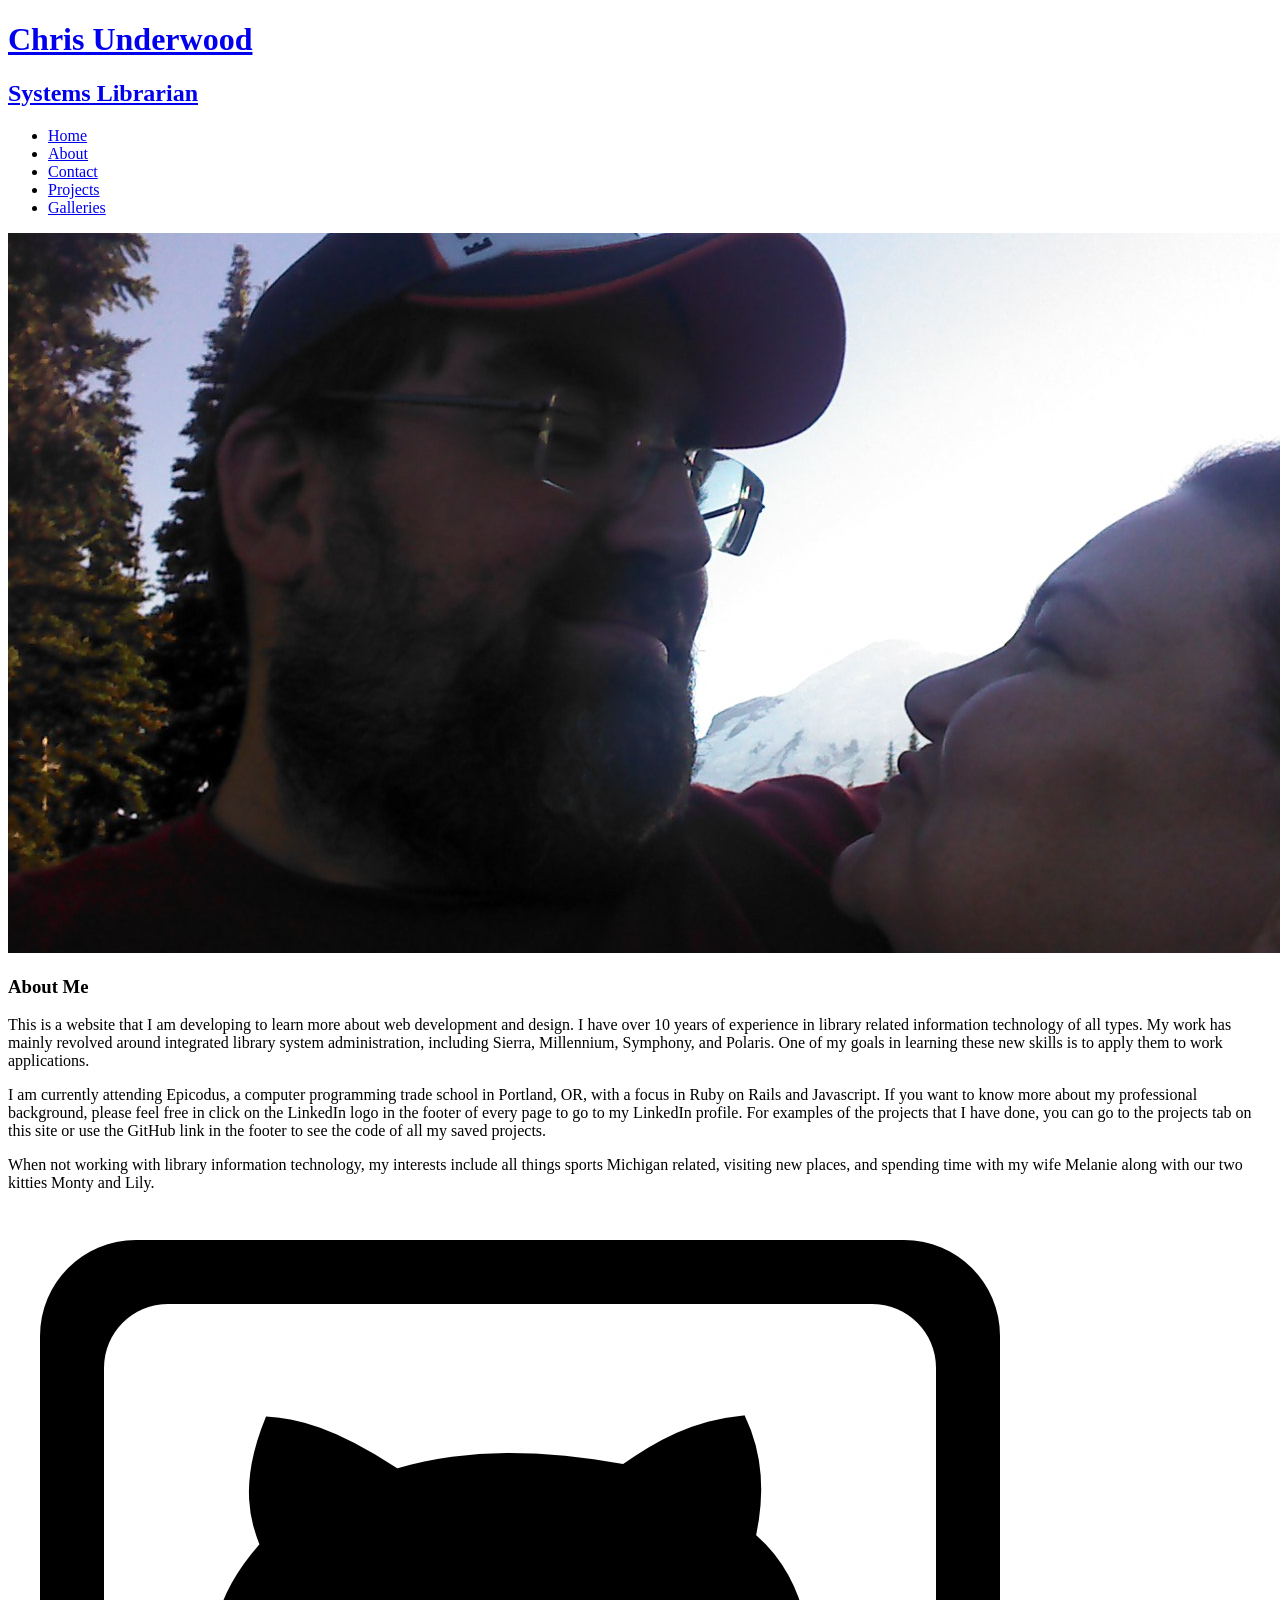
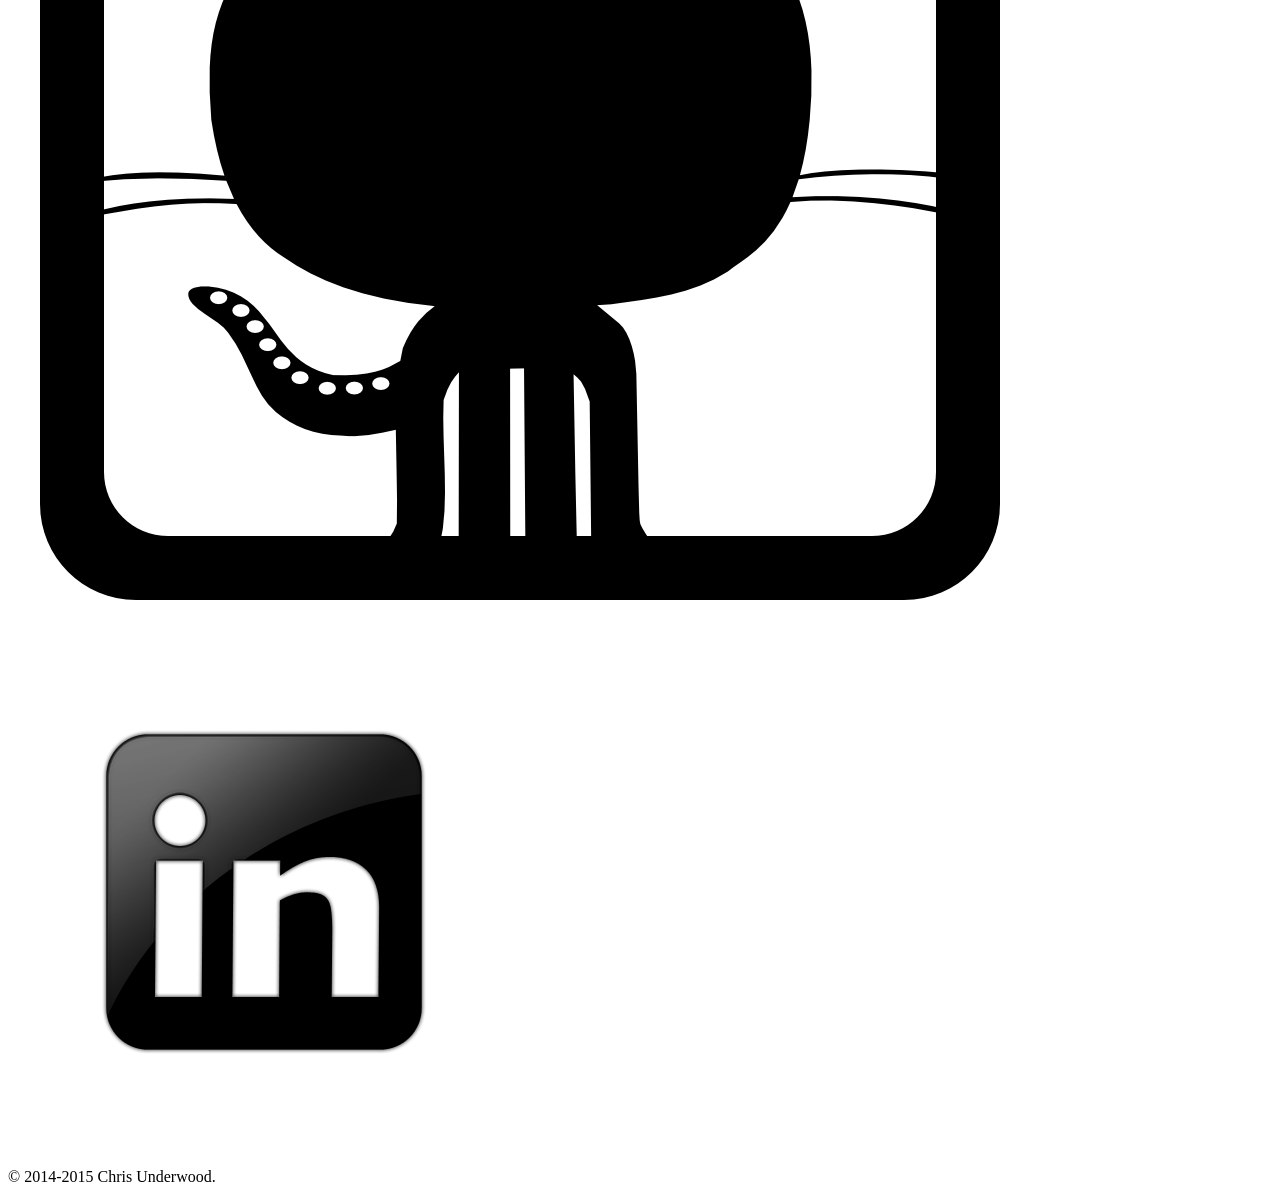
==== About.html @ 1b6d0e8e "first git files" ====
<!DOCTYPE html>
<html>
  <head>
    <meta charset="utf-8">
    <title>Chris Underwood | Systems Librarian</title>
    <link rel="stylesheet" href="css/normalize.css">
   <link href='http://fonts.googleapis.com/css?family=Vast+Shadow' rel='stylesheet' type='text/css'>
    <link href='http://fonts.googleapis.com/css?family=Fredericka+the+Great' rel='stylesheet' type='text/css'>
    <link href='http://fonts.googleapis.com/css?family=Black+Ops+One' rel='stylesheet' type='text/css'>
    <link href='http://fonts.googleapis.com/css?family=Graduate' rel='stylesheet' type='text/css'>
    <link rel="stylesheet" href="css/main.css">
    <link rel="stylesheet" href="css/responsive.css">
    <meta name="viewport" content="width=device-width, initial-scale=1.0">
  </head>
  <body>
    <header>
      <a href="index.html" id="logo">
        <h1>Chris Underwood</h1>
        <h2>Systems Librarian</h2>
      </a>
      <nav>
        <ul>
          <li><a href="index.html">Home</a></li>
          <li><a href="About.html" class="selected">About</a></li>
          <li><a href="Contact.html">Contact</a></li>
	         <li><a href="Projects.html">Projects</a></li>
           <li><a href="Galleries.html">Galleries</a></li>
        </ul>
      </nav>
    </header>
      <div id="wrapper">
      <section>
         <img src="IMG/Chris.jpg" alt="Chris and Melanie" class="profile-photo">
        <h3>About Me</h3>
        <p>This is a website that I am developing to learn more about web development and design. I have over 10 years of experience in library related information technology of all types. My work has mainly revolved around integrated library system administration, including Sierra, Millennium, Symphony, and Polaris. One of my goals in learning these new skills is to apply them to work applications.</p>
        <p>I am currently attending Epicodus, a computer programming trade school in Portland, OR, with a focus in Ruby on Rails and Javascript. If you want to know more about my professional background, please feel free in click on the LinkedIn logo in the footer of every page to go to my LinkedIn profile. For examples of the projects that I have done, you can go to the projects tab on this site or use the GitHub link in the footer to see the code of all my saved projects.</p>

        <p>When not working with library information technology, my interests include all things sports Michigan related, visiting new places, and spending time with my wife Melanie along with our two kitties Monty and Lily.</p>
      </section>
      <footer>
        <a href="https://github.com/HeWhoShallNotBeMentioned"><img src="IMG/github.png" alt="Github Logo" class="social-icon"></a>
        <a href="http://linkedin.com/in/chrisunderwoodmn"><img src="IMG/linked_in.png" alt="LinkedIn Logo" class="social-icon"></a>
        <p>&copy; 2014-2015 Chris Underwood.</p>
      </footer>
     </div>
  </body>
</html>
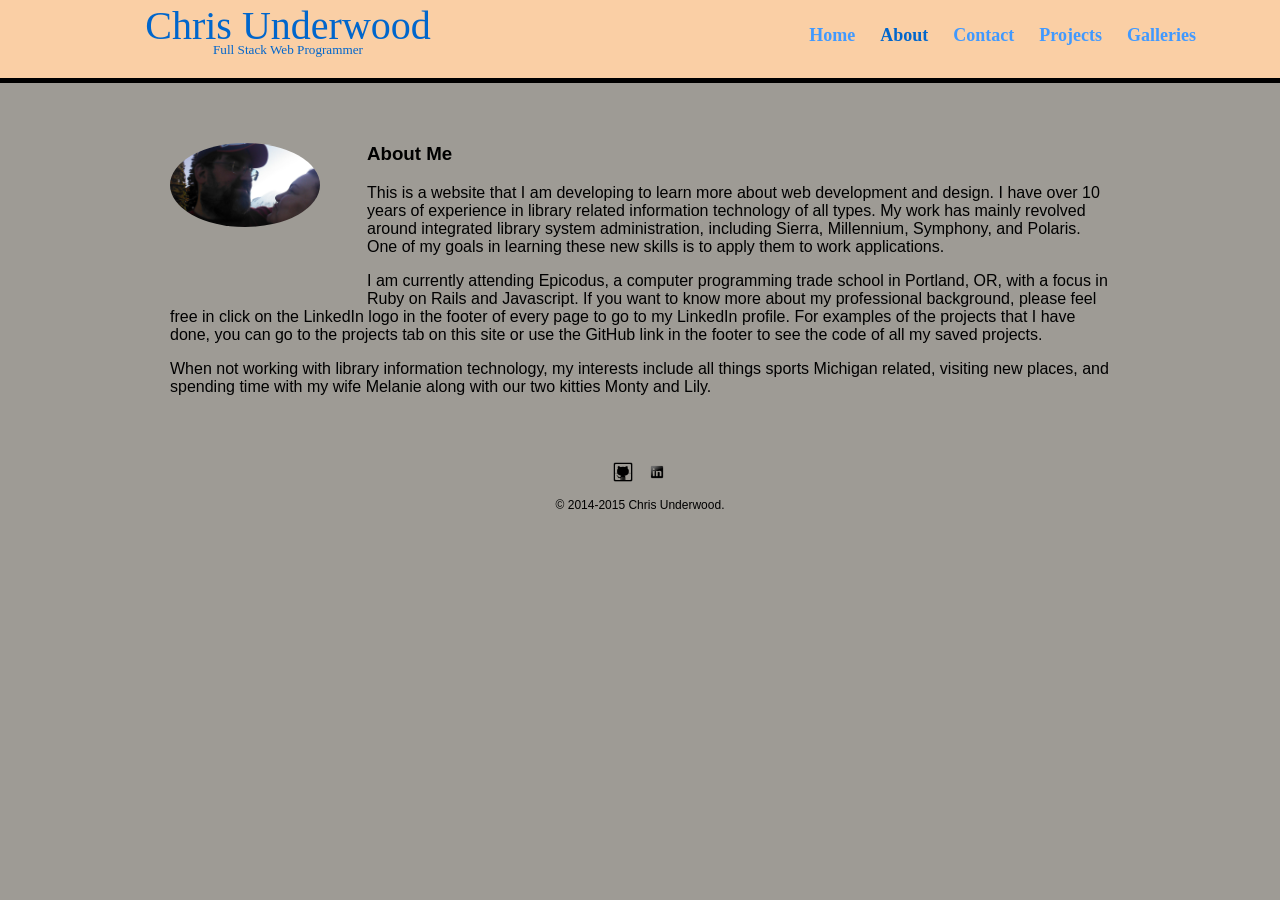
==== commit 86053917: "deleted the projects from the repository until I can add the sub modules. Replaced system librarian " ====
--- a/About.html
+++ b/About.html
@@ -2,7 +2,7 @@
 <html>
   <head>
     <meta charset="utf-8">
-    <title>Chris Underwood | Systems Librarian</title>
+    <title>Chris Underwood | Full Stack Web Programmer</title>
     <link rel="stylesheet" href="css/normalize.css">
    <link href='http://fonts.googleapis.com/css?family=Vast+Shadow' rel='stylesheet' type='text/css'>
     <link href='http://fonts.googleapis.com/css?family=Fredericka+the+Great' rel='stylesheet' type='text/css'>
@@ -16,7 +16,7 @@
     <header>
       <a href="index.html" id="logo">
         <h1>Chris Underwood</h1>
-        <h2>Systems Librarian</h2>
+        <h2>Full Stack Web Programmer</h2>
       </a>
       <nav>
         <ul>
--- a/css/main.css
+++ b/css/main.css
@@ -0,0 +1,241 @@
+/*********************
+General
+*********************/
+/*Sets the background color for the site that can be overridden by other items down the list. Used to ensure no whitespace*/
+html {
+  background: #9e9b95
+}
+/*keeps links from being set to show if they have been clicked on*/
+a {
+  text-decoration: none;
+}
+body {
+  font-family: 'Open Sans', sans-serif;
+ }
+
+/*sets the max size of the home page, removes the margin, and sets a movable padding*/
+#wrapper {
+  max-width: 940px;
+  margin: 0 auto;
+  padding: 0 5%;
+} 
+
+img {
+  max-width: 100%;
+}
+
+h3 {
+  margin: 0 0 1em 0;
+}
+
+/*body - Not using but could set colors for the body section from here {
+  background-color:
+  color: #
+}*/
+
+
+/*********************
+Header
+*********************/
+
+  /*Header formatting design*/ 
+header {
+  float: left;
+  margin: 0 0 30px 0;
+  padding: 5px 0 0 0;
+  width: 100%;
+}
+
+
+#logo {
+  text-align: center;
+  margin: 0;
+}
+
+h1 {
+  font-family: 'Vast Shadow', cursive;
+  margin: 5px 0;
+  font-size: 1.75em;
+  font-weight: normal;
+  line-height: 0.8em;
+}
+
+h2 {
+  font-family:'Graduate', cursive; 
+  font-size: 0.75 em;
+  margin: -5px 0 0;
+  font-weight: normal;
+}
+
+/*********************
+Navigation
+*********************/
+
+nav {
+  text-align:center;
+  padding: 10px 0;
+  margin: 10px 0 0;
+}
+
+nav ul {
+  list-style:none;
+  margin: 0 10px;
+  padding: 0;
+}
+
+nav li {
+  display: inline-block;
+}
+
+nav a {
+  font-weight: 800;
+  padding: 15px 10px;
+}
+/*********************
+Footer
+*********************/
+footer {
+  font-size: 0.75em;
+  text-align: center;
+  clear: both;
+  padding-top: 50px;
+}
+
+.social-icon {
+  width: 20px;
+  height: 20px;
+  margin: 0 5px;
+}
+
+/*********************
+page: portfolio
+*********************/
+#gallery {
+  margin: 0px;
+  padding: 0px;
+  list-style: none;
+}
+
+#gallery li {
+  float: left;
+  width: 45%;
+  margin: 2.5%;
+ }
+
+#gallery li a p {
+  margin: 0;
+  padding: 5%;
+ }
+
+/*********************
+page: About
+*********************/
+
+.profile-photo {
+  clear: both;
+  display: block;
+  max-width: 150px;
+  margin: 0 auto 30 px;
+  border-radius: 100%;
+  margin-right: auto;
+  margin-left: auto;
+}
+
+/*********************
+page: contact
+*********************/
+
+.contact-info {
+  list-style: none;
+  padding: 0;
+  margin: 0;
+  font-size: 0.9em;
+}
+
+.contact-info a {
+  display: block;
+  min-height: 20px;
+  background-repeat: no-repeat;
+  background-size: 20px 20px;
+  padding: 0 0 0 30px;
+  margin: 0 0 10px;
+}
+
+.contact-info li.phone a {
+  background-image: url('../IMG/phone.png');
+}
+
+.contact-info li.facebook a {
+  background-image: url('../IMG/mail.png');
+}
+
+.contact-info li.twitter a {
+  background-image: url('../IMG/twitter.png');
+}
+
+
+
+/*********************
+Color
+*********************/
+
+/*Text for colors of href links mostly unless otherwise specified*/
+a{
+  color: #3b5998;
+  font-family:'Black Ops One', cursive;
+}
+/*More header formatting: offwhite letters and black background*/
+header {
+  background: #facfa5;
+  border-color: #000000;  
+}
+/*color of font for tope of page*/
+h1, h2 {
+ color: #0066cc;
+}
+
+/*background color for nav(igation) section*/
+nav {
+  background:  #000000;
+}
+/*Sets up constant color of links in nav area even if they have been clicked previously*/
+nav a, nav a:visited {
+  color:#4099ff;
+  font-family: 'Graduate', cursive;
+}
+/*Sets color for highlighted text on nav(igation) menu*/
+nav a.selected, nav a:hover {
+ color:#0066cc; 
+}
+
+#Layout_Header {
+font-size: 2.4em;
+color: #000;
+font-family: sans-serif;
+background-color: #D3D3D3;
+width: 100%
+clear: both;
+padding: 25px 100px;
+}
+
+#layout_list {
+background: #fff;
+padding: 15px 0px;
+}
+
+#list li {
+list-style-type:none;
+display:inline;
+width:100%;
+margin: 0px 15px;
+}
+
+#column1 {
+background-color: #00ff00;
+padding: 5px;
+}
+
+#column2 {
+background-color: #8a2be2;
+padding: 5px;
+}
--- a/css/responsive.css
+++ b/css/responsive.css
@@ -0,0 +1,103 @@
+/***********
+media queries
+***********/
+
+@media screen and (min-width:480px) {
+
+  /***********
+Two Column Layout
+***********/
+
+
+  #primary {
+    width: 50%;
+    float: left;
+  }
+
+  #secondary {
+    width: 40%;
+    float: right;
+  }
+
+#column1 {
+	width: 75%;
+	float: left;
+}
+
+#column2 {
+width: 25%;
+float: right;
+}
+
+
+  /***********
+Three Column Layout - Portfolio page
+***********/
+
+ #gallery li {
+  width: 28.3333%;
+  }
+
+ #gallery li:nth-child(4) {
+   clear: left;
+  }
+
+
+
+ /***********
+Page: About
+***********/
+.profile-photo {
+   float: left;
+   margin: 0 5% 80px 0;
+  }
+
+}
+
+ /***********
+Header
+***********/
+
+@media screen and (min-width: 660px) {
+  nav {
+  background: none;
+  float: right;
+  font-size:1.125em;
+  margin-right: 5%;
+  text-align:right;
+  width: 45%;
+  color: #000000;
+  }
+
+  #logo {
+    float: left;
+    margin-left: 5%
+    text-align: left;
+    width: 45%;
+      }
+
+  h1 {
+   font-size: 2.5em;
+  }
+
+  h2 {
+    font-size: 0.825em;
+    margin-bottom: 20px;
+  }
+header {
+    border-bottom: 5px solid #000;
+    margin-bottom: 60px;
+  }
+
+#column1 {
+	width: 74%;
+	float: left;
+}
+
+#column2 {
+width: 24%;
+float: right;
+}
+
+
+}
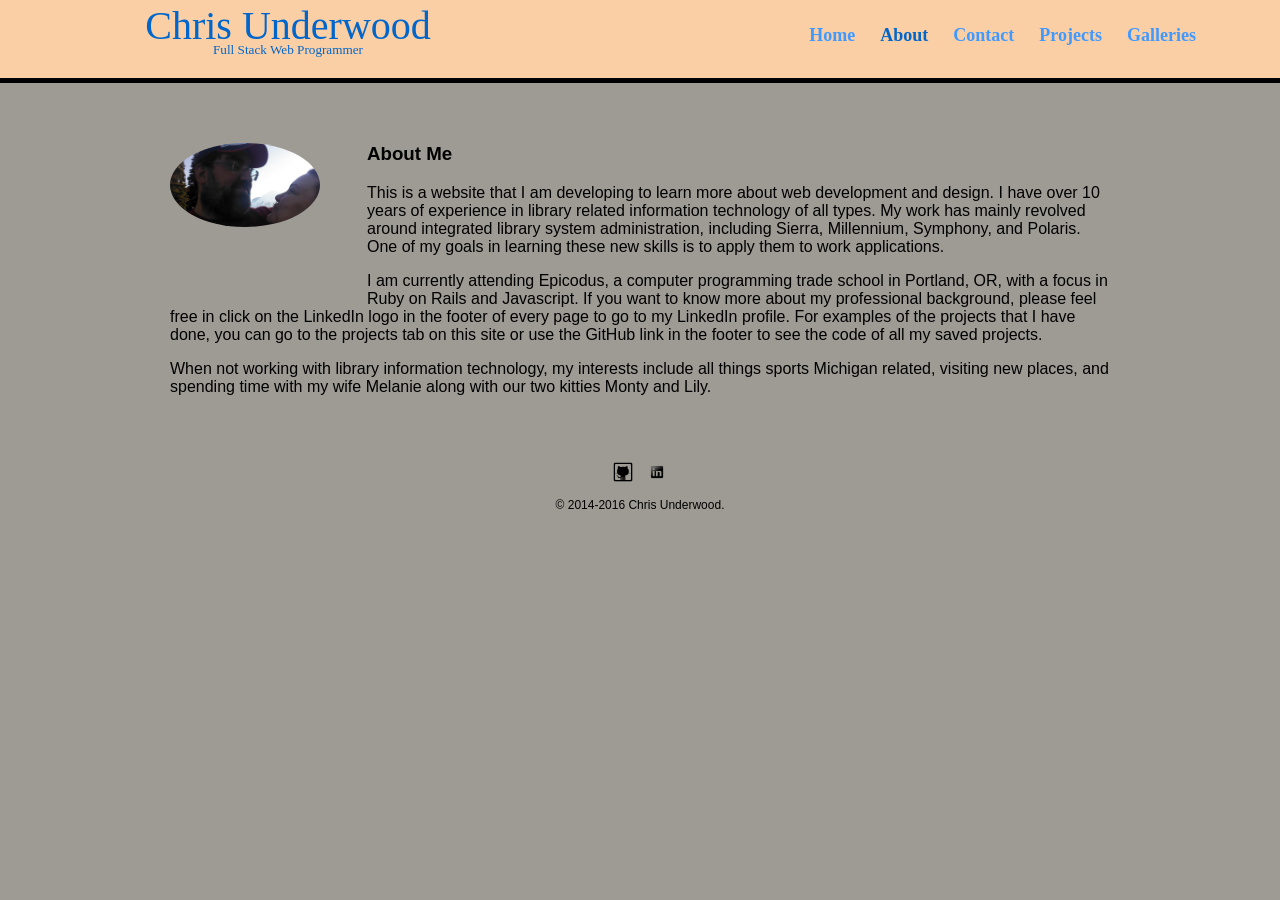
==== commit 907e8fed: "update the year to include 2016" ====
--- a/About.html
+++ b/About.html
@@ -40,7 +40,7 @@
       <footer>
         <a href="https://github.com/HeWhoShallNotBeMentioned"><img src="IMG/github.png" alt="Github Logo" class="social-icon"></a>
         <a href="http://linkedin.com/in/chrisunderwoodmn"><img src="IMG/linked_in.png" alt="LinkedIn Logo" class="social-icon"></a>
-        <p>&copy; 2014-2015 Chris Underwood.</p>
+        <p>&copy; 2014-2016 Chris Underwood.</p>
       </footer>
      </div>
   </body>
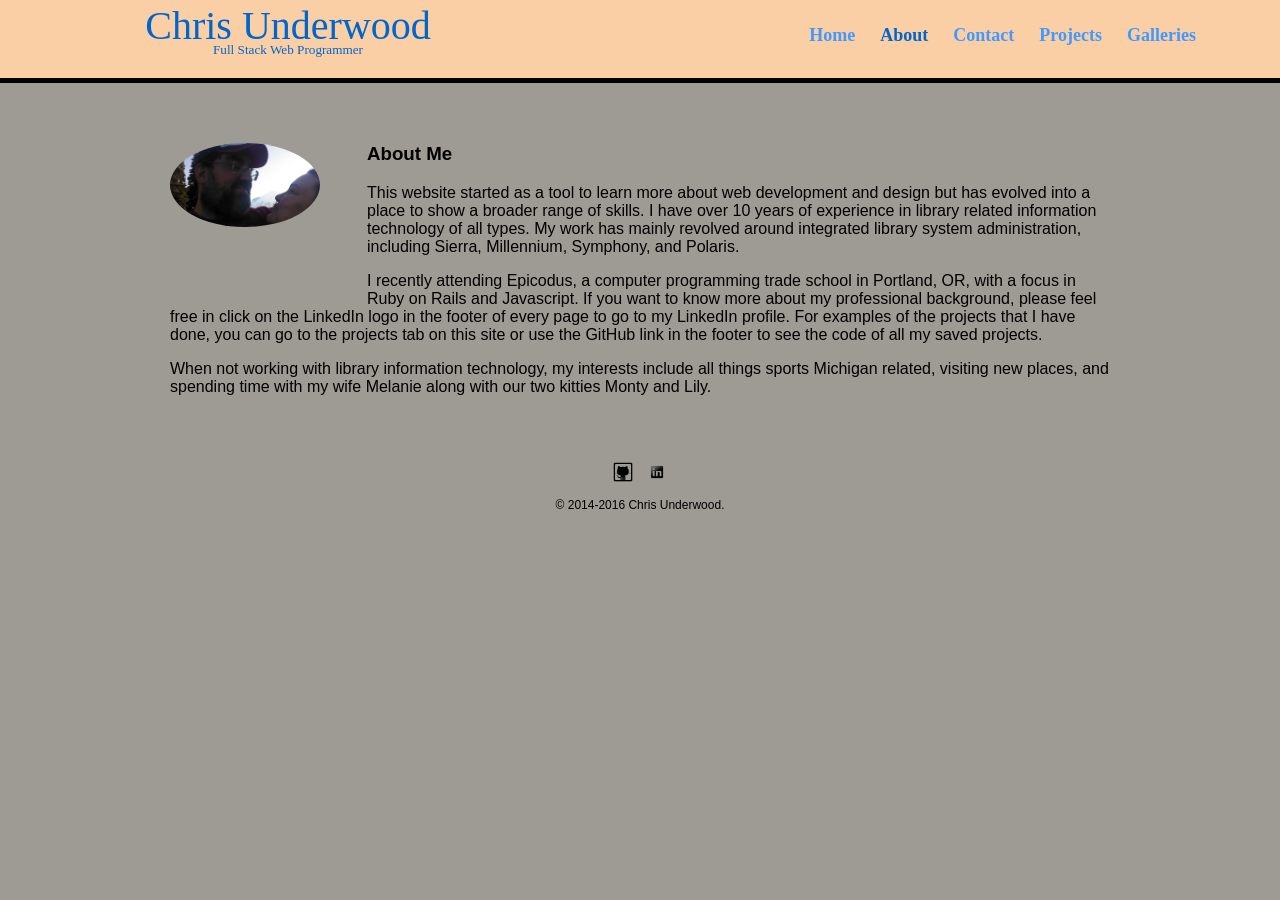
==== commit 72e1a9f1: "update the text of the about page" ====
--- a/About.html
+++ b/About.html
@@ -32,8 +32,8 @@
       <section>
          <img src="IMG/Chris.jpg" alt="Chris and Melanie" class="profile-photo">
         <h3>About Me</h3>
-        <p>This is a website that I am developing to learn more about web development and design. I have over 10 years of experience in library related information technology of all types. My work has mainly revolved around integrated library system administration, including Sierra, Millennium, Symphony, and Polaris. One of my goals in learning these new skills is to apply them to work applications.</p>
-        <p>I am currently attending Epicodus, a computer programming trade school in Portland, OR, with a focus in Ruby on Rails and Javascript. If you want to know more about my professional background, please feel free in click on the LinkedIn logo in the footer of every page to go to my LinkedIn profile. For examples of the projects that I have done, you can go to the projects tab on this site or use the GitHub link in the footer to see the code of all my saved projects.</p>
+        <p>This website started as a tool to learn more about web development and design but has evolved into a place to show a broader range of skills. I have over 10 years of experience in library related information technology of all types. My work has mainly revolved around integrated library system administration, including Sierra, Millennium, Symphony, and Polaris.</p>
+        <p>I recently attending Epicodus, a computer programming trade school in Portland, OR, with a focus in Ruby on Rails and Javascript. If you want to know more about my professional background, please feel free in click on the LinkedIn logo in the footer of every page to go to my LinkedIn profile. For examples of the projects that I have done, you can go to the projects tab on this site or use the GitHub link in the footer to see the code of all my saved projects.</p>
 
         <p>When not working with library information technology, my interests include all things sports Michigan related, visiting new places, and spending time with my wife Melanie along with our two kitties Monty and Lily.</p>
       </section>
--- a/css/main.css
+++ b/css/main.css
@@ -18,7 +18,7 @@
   max-width: 940px;
   margin: 0 auto;
   padding: 0 5%;
-} 
+}
 
 img {
   max-width: 100%;
@@ -38,7 +38,7 @@
 Header
 *********************/
 
-  /*Header formatting design*/ 
+  /*Header formatting design*/
 header {
   float: left;
   margin: 0 0 30px 0;
@@ -61,11 +61,19 @@
 }
 
 h2 {
-  font-family:'Graduate', cursive; 
+  font-family:'Graduate', cursive;
   font-size: 0.75 em;
   margin: -5px 0 0;
   font-weight: normal;
 }
+
+h3 .project {
+  font-family:'Graduate', cursive;
+  font-size: 250%;
+  margin: -5px 0 0;
+  font-weight: normal;
+}
+
 
 /*********************
 Navigation
@@ -187,7 +195,7 @@
 /*More header formatting: offwhite letters and black background*/
 header {
   background: #facfa5;
-  border-color: #000000;  
+  border-color: #000000;
 }
 /*color of font for tope of page*/
 h1, h2 {
@@ -205,7 +213,7 @@
 }
 /*Sets color for highlighted text on nav(igation) menu*/
 nav a.selected, nav a:hover {
- color:#0066cc; 
+ color:#0066cc;
 }
 
 #Layout_Header {
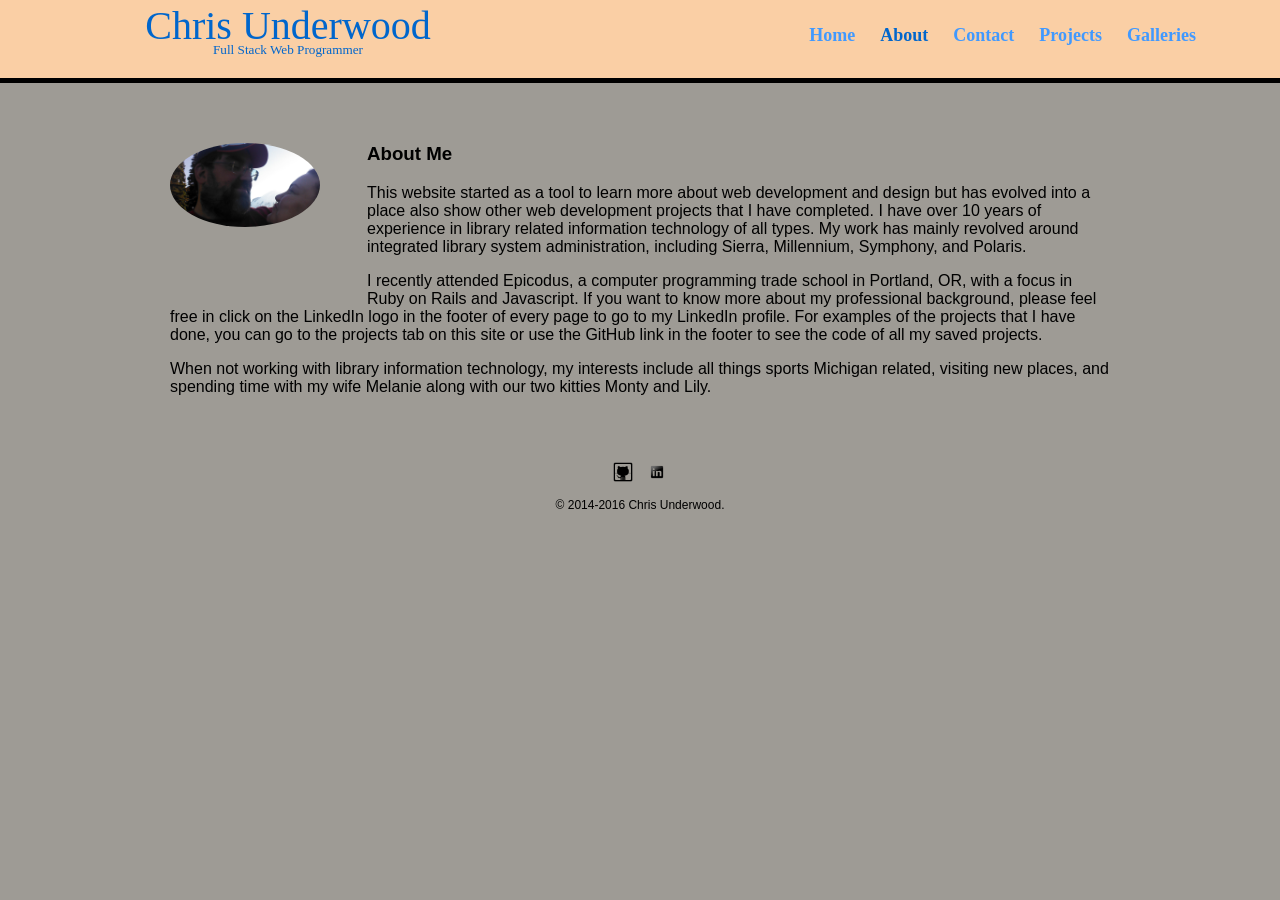
==== commit 984cba86: "update further the about page" ====
--- a/About.html
+++ b/About.html
@@ -32,8 +32,8 @@
       <section>
          <img src="IMG/Chris.jpg" alt="Chris and Melanie" class="profile-photo">
         <h3>About Me</h3>
-        <p>This website started as a tool to learn more about web development and design but has evolved into a place to show a broader range of skills. I have over 10 years of experience in library related information technology of all types. My work has mainly revolved around integrated library system administration, including Sierra, Millennium, Symphony, and Polaris.</p>
-        <p>I recently attending Epicodus, a computer programming trade school in Portland, OR, with a focus in Ruby on Rails and Javascript. If you want to know more about my professional background, please feel free in click on the LinkedIn logo in the footer of every page to go to my LinkedIn profile. For examples of the projects that I have done, you can go to the projects tab on this site or use the GitHub link in the footer to see the code of all my saved projects.</p>
+        <p>This website started as a tool to learn more about web development and design but has evolved into a place also show other web development projects that I have completed. I have over 10 years of experience in library related information technology of all types. My work has mainly revolved around integrated library system administration, including Sierra, Millennium, Symphony, and Polaris.</p>
+        <p>I recently attended Epicodus, a computer programming trade school in Portland, OR, with a focus in Ruby on Rails and Javascript. If you want to know more about my professional background, please feel free in click on the LinkedIn logo in the footer of every page to go to my LinkedIn profile. For examples of the projects that I have done, you can go to the projects tab on this site or use the GitHub link in the footer to see the code of all my saved projects.</p>
 
         <p>When not working with library information technology, my interests include all things sports Michigan related, visiting new places, and spending time with my wife Melanie along with our two kitties Monty and Lily.</p>
       </section>
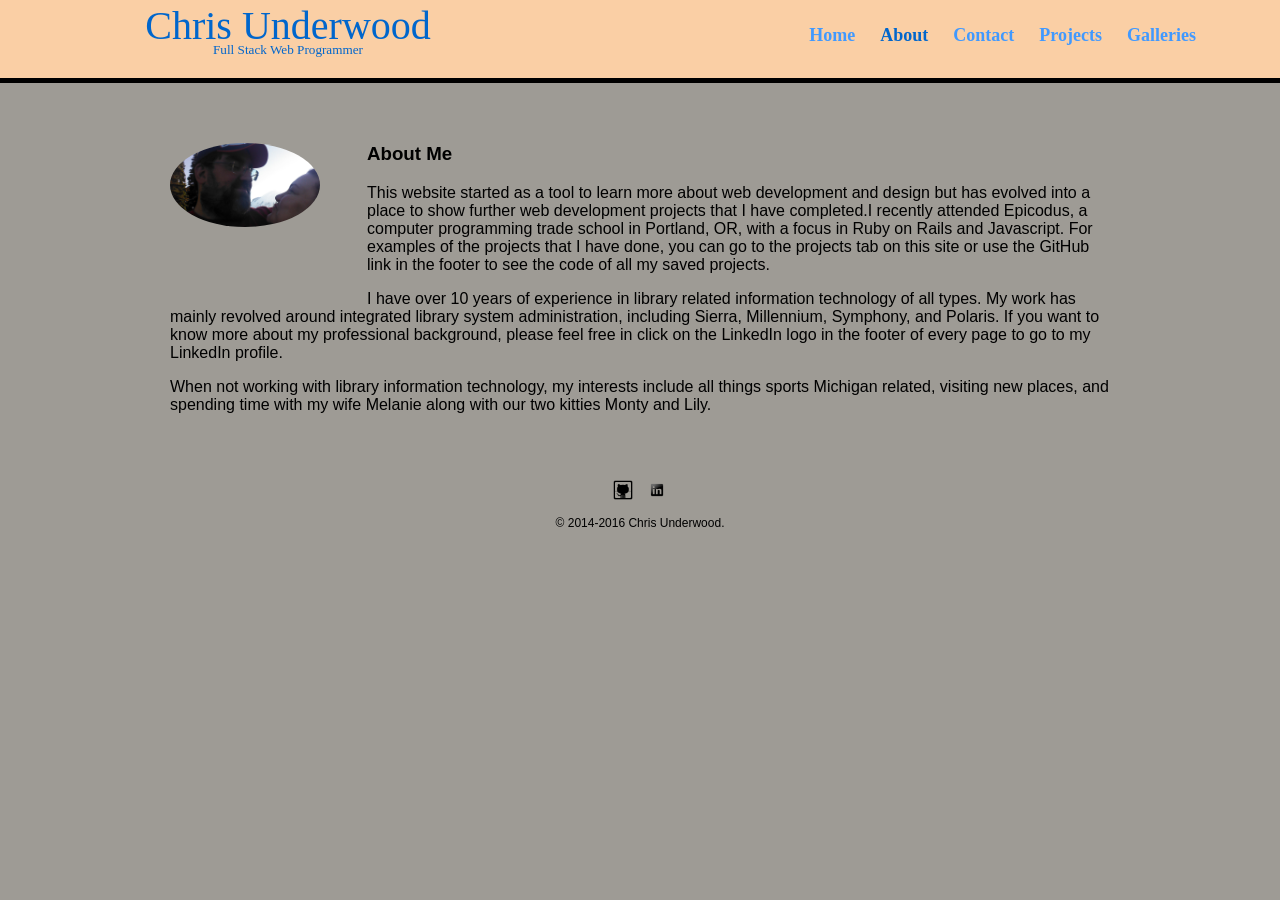
==== commit bea7cc8c: "more updates to about" ====
--- a/About.html
+++ b/About.html
@@ -32,9 +32,8 @@
       <section>
          <img src="IMG/Chris.jpg" alt="Chris and Melanie" class="profile-photo">
         <h3>About Me</h3>
-        <p>This website started as a tool to learn more about web development and design but has evolved into a place also show other web development projects that I have completed. I have over 10 years of experience in library related information technology of all types. My work has mainly revolved around integrated library system administration, including Sierra, Millennium, Symphony, and Polaris.</p>
-        <p>I recently attended Epicodus, a computer programming trade school in Portland, OR, with a focus in Ruby on Rails and Javascript. If you want to know more about my professional background, please feel free in click on the LinkedIn logo in the footer of every page to go to my LinkedIn profile. For examples of the projects that I have done, you can go to the projects tab on this site or use the GitHub link in the footer to see the code of all my saved projects.</p>
-
+        <p>This website started as a tool to learn more about web development and design but has evolved into a place to show further web development projects that I have completed.I recently attended Epicodus, a computer programming trade school in Portland, OR, with a focus in Ruby on Rails and Javascript. For examples of the projects that I have done, you can go to the projects tab on this site or use the GitHub link in the footer to see the code of all my saved projects.</p>
+        <p>I have over 10 years of experience in library related information technology of all types. My work has mainly revolved around integrated library system administration, including Sierra, Millennium, Symphony, and Polaris. If you want to know more about my professional background, please feel free in click on the LinkedIn logo in the footer of every page to go to my LinkedIn profile. </p>
         <p>When not working with library information technology, my interests include all things sports Michigan related, visiting new places, and spending time with my wife Melanie along with our two kitties Monty and Lily.</p>
       </section>
       <footer>
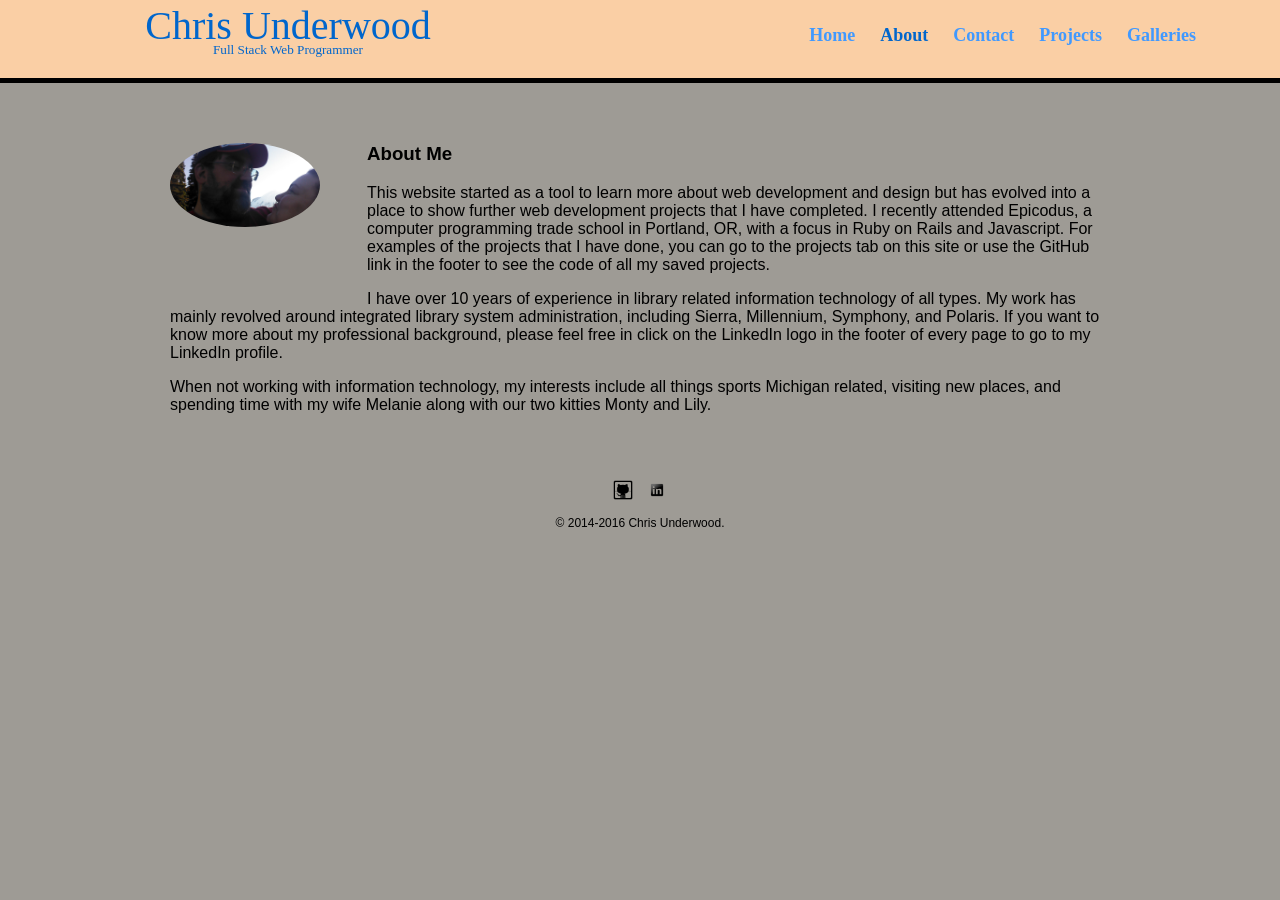
==== commit 9794de40: "more edits to about and to contact" ====
--- a/About.html
+++ b/About.html
@@ -32,9 +32,9 @@
       <section>
          <img src="IMG/Chris.jpg" alt="Chris and Melanie" class="profile-photo">
         <h3>About Me</h3>
-        <p>This website started as a tool to learn more about web development and design but has evolved into a place to show further web development projects that I have completed.I recently attended Epicodus, a computer programming trade school in Portland, OR, with a focus in Ruby on Rails and Javascript. For examples of the projects that I have done, you can go to the projects tab on this site or use the GitHub link in the footer to see the code of all my saved projects.</p>
+        <p>This website started as a tool to learn more about web development and design but has evolved into a place to show further web development projects that I have completed. I recently attended Epicodus, a computer programming trade school in Portland, OR, with a focus in Ruby on Rails and Javascript. For examples of the projects that I have done, you can go to the projects tab on this site or use the GitHub link in the footer to see the code of all my saved projects.</p>
         <p>I have over 10 years of experience in library related information technology of all types. My work has mainly revolved around integrated library system administration, including Sierra, Millennium, Symphony, and Polaris. If you want to know more about my professional background, please feel free in click on the LinkedIn logo in the footer of every page to go to my LinkedIn profile. </p>
-        <p>When not working with library information technology, my interests include all things sports Michigan related, visiting new places, and spending time with my wife Melanie along with our two kitties Monty and Lily.</p>
+        <p>When not working with information technology, my interests include all things sports Michigan related, visiting new places, and spending time with my wife Melanie along with our two kitties Monty and Lily.</p>
       </section>
       <footer>
         <a href="https://github.com/HeWhoShallNotBeMentioned"><img src="IMG/github.png" alt="Github Logo" class="social-icon"></a>
